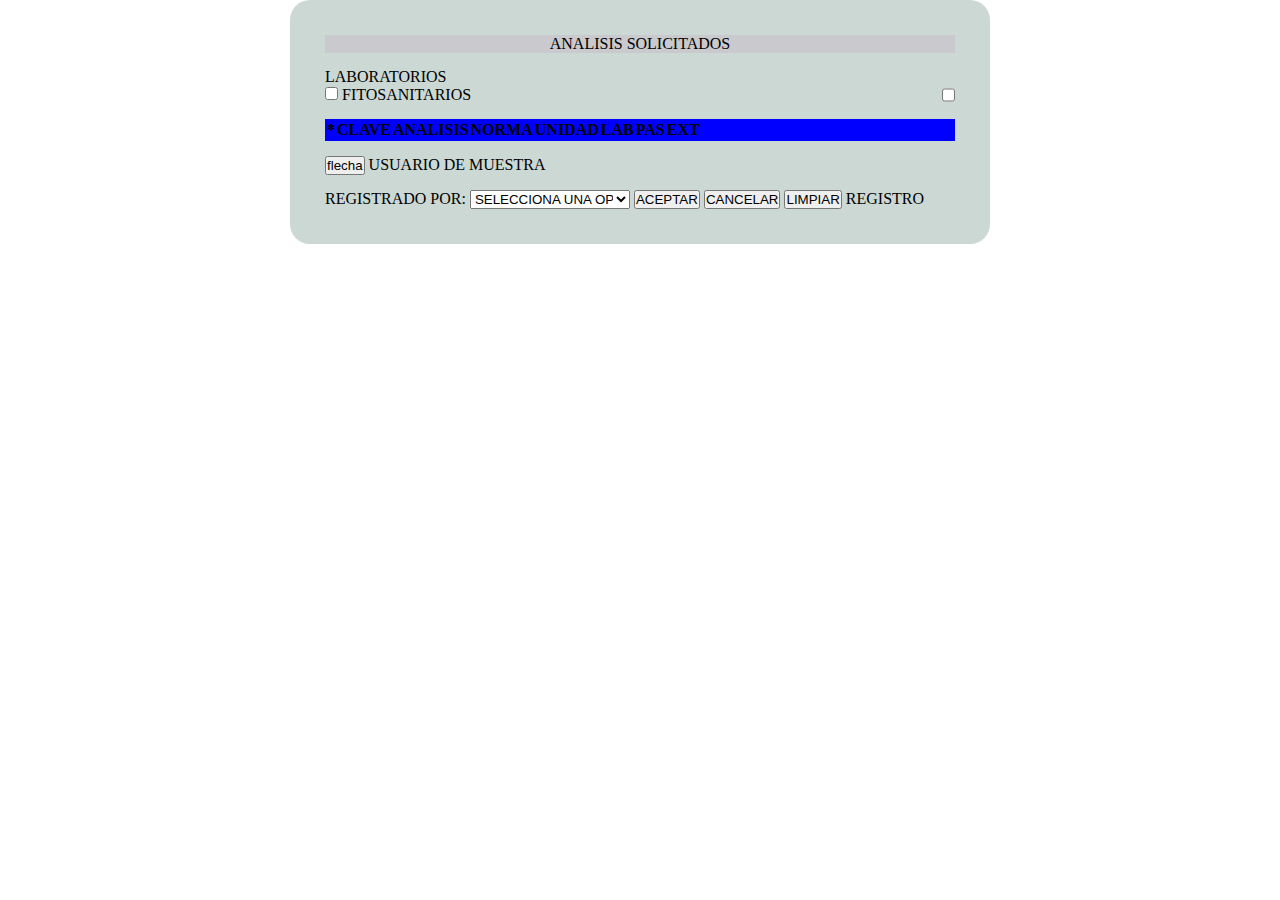
==== analisis_solicitados.html @ 19361a93 "genere tablas" ====
<!DOCTYPE html>
<html lang="en">

<head>
    <meta charset="UTF-8">
    <meta name="viewport" content="width=device-width, initial-scale=1.0">
    <title>Document</title>
    <link rel="stylesheet" href="css/analisis_solicitados.css">
</head>

<body>
    <div class="contenedor">
        <form class="formul">
            <div class="dat1">
                <label class="labor" for="lab">ANALISIS SOLICITADOS</label>
            </div>

            <div class="labora">
                <table>
                    <label for="labs">LABORATORIOS</label>
                    <tr>
                        <div class="fitos">
                            <div>
                                <input type="checkbox" name="fito" id="fito">
                                <label for="fito">FITOSANITARIOS</label>
                            </div>
                            <input type="checkbox" class="fitosan" name="fit" id="fit">
                        </div>
                    </tr>
                </table>
            </div>

            <div class="clav">
                <table>
                    <tr>
                        <th>*</th>
                        <th>CLAVE</th>
                        <th>ANALISIS</th>
                        <th>NORMA</th>
                        <th>UNIDAD</th>
                        <th>LAB</th>
                        <th>PAS</th>
                        <th>EXT</th>
                    </tr>
                </table>
            </div>

            <div>
                <button>flecha</button>
                <label for="usuar">USUARIO DE MUESTRA</label>
            </div>

            <div>
                <label for="registrado">REGISTRADO POR:</label>
                <label for="regi" id="regi" class="regist" name="regi">
                    <select name="regi" class="reg" id="regi">
                        <option value="">SELECCIONA UNA OPCION</option>
                        <option value="">1</option>
                        <option value="">2</option>
                        <option value="">3</option>
                    </select>
                </label>
                <button>ACEPTAR</button>
                <button>CANCELAR</button>
                <button>LIMPIAR</button>
                <label for="">REGISTRO</label>
            </div>
        </form>
    </div>
</body>

</html>
---- css/analisis_solicitados.css ----
* {
  margin: 0;
  padding: 0;
  box-sizing: border-box;
}
body {
  margin: 0;
  overflow: 100%;
}
.contenedor {
  width: 100%;
  height: 100px;
  display: grid;
  place-items: center;
}
.formul {
  width: 700px;
  background-color: rgb(203, 216, 212);
  border-radius: 20px;
  display: flex;
  flex-direction: column;
  gap: 15px;
  padding: 35px;
}
.dat1 {
  width: 100%;
  background-color: rgb(201, 201, 206);
  text-align: center;
}
.fitos {
  width: 100%;
  text-align: center;
  display: flex;
  justify-content: space-between;
}
.fitosan {
  justify-content: space-between;
}
.tabla {
  width: 100%;
  display: flex;
}
.tab {
  width: 100%;
  display: flex;
}
.reg {
  width: 160px;
}
.tab1 {
  width: 100%;
  background-color: rgb(24, 24, 100);
  text-align: center;
}
.clav{
  width: 100%;
  background-color: blue;
  text-align: center;
}

.id_ident{
  width: 100%;
  background-color: blue;
  text-align: center;
}
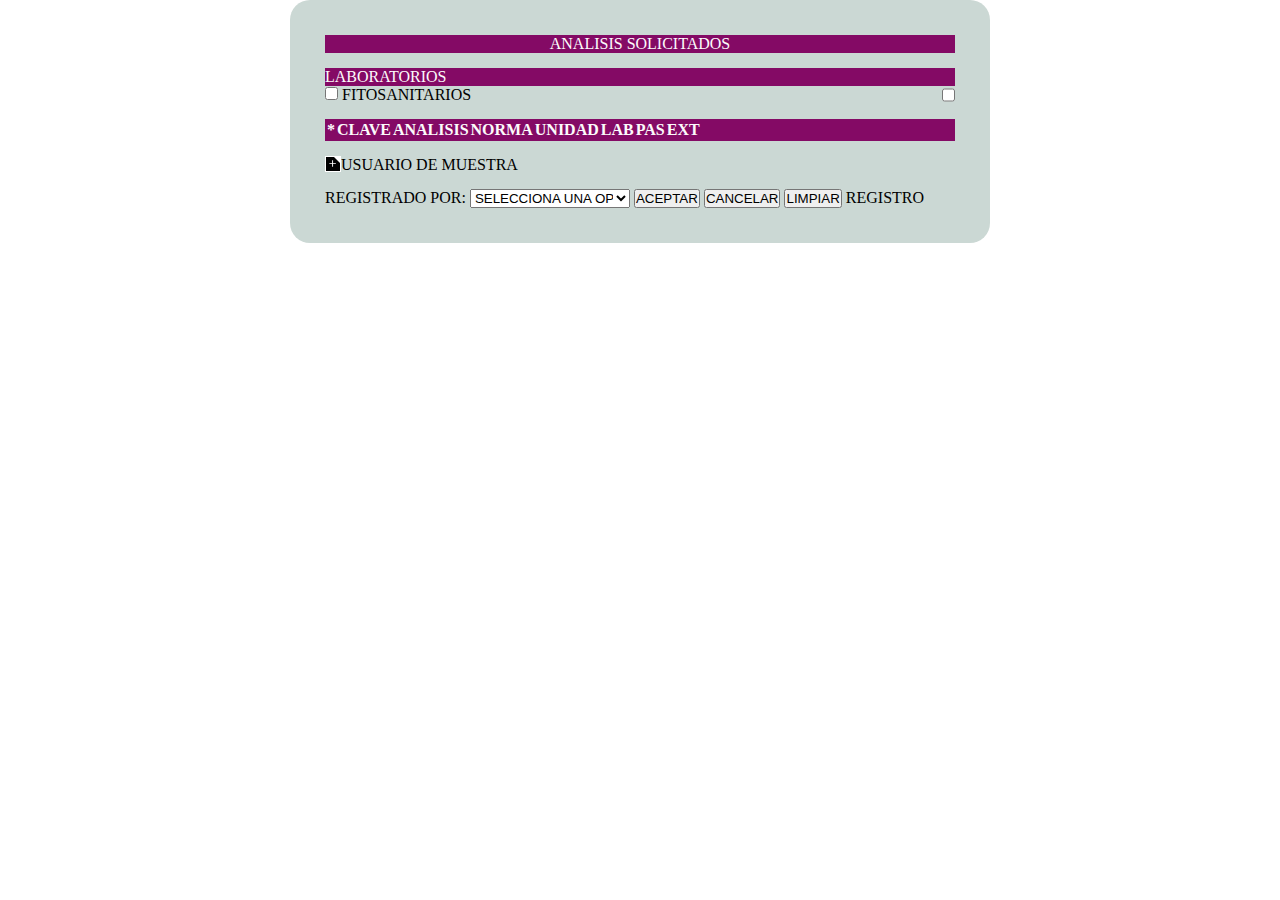
==== commit c6734c45: "genere cambios" ====
--- a/analisis_solicitados.html
+++ b/analisis_solicitados.html
@@ -4,7 +4,7 @@
 <head>
     <meta charset="UTF-8">
     <meta name="viewport" content="width=device-width, initial-scale=1.0">
-    <title>Document</title>
+    <title>Analisis solicitados</title>
     <link rel="stylesheet" href="css/analisis_solicitados.css">
 </head>
 
@@ -17,10 +17,12 @@
 
             <div class="labora">
                 <table>
-                    <label for="labs">LABORATORIOS</label>
+                    <div class="labo">
+                        <label for="labs">LABORATORIOS</label>
+                    </div>
                     <tr>
                         <div class="fitos">
-                            <div>
+                            <div class="">
                                 <input type="checkbox" name="fito" id="fito">
                                 <label for="fito">FITOSANITARIOS</label>
                             </div>
@@ -45,9 +47,17 @@
                 </table>
             </div>
 
-            <div>
-                <button>flecha</button>
-                <label for="usuar">USUARIO DE MUESTRA</label>
+            <div class="bot_usuari">
+                <div tabindex="0" class="plusButton">
+                    <svg class="plusIcon" xmlns="http://www.w3.org/2000/svg" viewBox="0 0 30 30">
+                        <g mask="url(#mask0_21_345)">
+                            <path
+                                d="M13.75 23.75V16.25H6.25V13.75H13.75V6.25H16.25V13.75H23.75V16.25H16.25V23.75H13.75Z">
+                            </path>
+                        </g>
+                    </svg>
+                </div>
+                <label for="usu">USUARIO DE MUESTRA</label>
             </div>
 
             <div>
@@ -60,6 +70,7 @@
                         <option value="">3</option>
                     </select>
                 </label>
+
                 <button>ACEPTAR</button>
                 <button>CANCELAR</button>
                 <button>LIMPIAR</button>
--- a/css/analisis_solicitados.css
+++ b/css/analisis_solicitados.css
@@ -24,8 +24,14 @@
 }
 .dat1 {
   width: 100%;
-  background-color: rgb(201, 201, 206);
+  background-color: rgb(132, 10, 101);
   text-align: center;
+  color: rgb(252, 251, 251);
+}
+.labo{
+  width: 100%;
+  background-color: rgb(132, 10, 101);
+  color: rgb(252, 251, 251);
 }
 .fitos {
   width: 100%;
@@ -54,12 +60,75 @@
 }
 .clav{
   width: 100%;
-  background-color: blue;
+  background-color:rgb(132, 10, 101);
   text-align: center;
+  color: rgb(252, 251, 251);
 }
 
-.id_ident{
+/* Note that you only needs to edit the config to customize the button! */
+
+.plusButton {
+  /* Config start */
+  --plus_sideLength: 1rem;
+  --plus_topRightTriangleSideLength: 0.4rem;
+  /* Config end */
+  position: relative;
+  display: flex;
+  justify-content: center;
+  align-items: center;
+  border: 1px solid white;
+  width: var(--plus_sideLength);
+  height: var(--plus_sideLength);
+  background-color: #000000;
+  overflow: hidden;
+}
+
+.plusButton::before {
+  position: absolute;
+  content: "";
+  top: 0;
+  right: 0;
+  width: 0;
+  height: 0;
+  border-width: 0 var(--plus_topRightTriangleSideLength) var(--plus_topRightTriangleSideLength) 0;
+  border-style: solid;
+  border-color: transparent white transparent transparent;
+  transition-timing-function: ease-in-out;
+  transition-duration: 0.2s;
+}
+
+.plusButton:hover {
+  cursor: pointer;
+}
+
+.plusButton:hover::before {
+  --plus_topRightTriangleSideLength: calc(var(--plus_sideLength) * 2);
+}
+
+.plusButton:focus-visible::before {
+  --plus_topRightTriangleSideLength: calc(var(--plus_sideLength) * 2);
+}
+
+.plusButton>.plusIcon {
+  fill: white;
+  width: calc(var(--plus_sideLength) * 0.7);
+  height: calc(var(--plus_sideLength) * 0.7);
+  z-index: 1;
+  transition-timing-function: ease-in-out;
+  transition-duration: 0.2s;
+}
+
+.plusButton:hover>.plusIcon {
+  fill: black;
+  transform: rotate(180deg);
+}
+
+.plusButton:focus-visible>.plusIcon {
+  fill: black;
+  transform: rotate(180deg);
+}
+
+.bot_usuari{
   width: 100%;
-  background-color: blue;
-  text-align: center;
+  display: flex;
 }
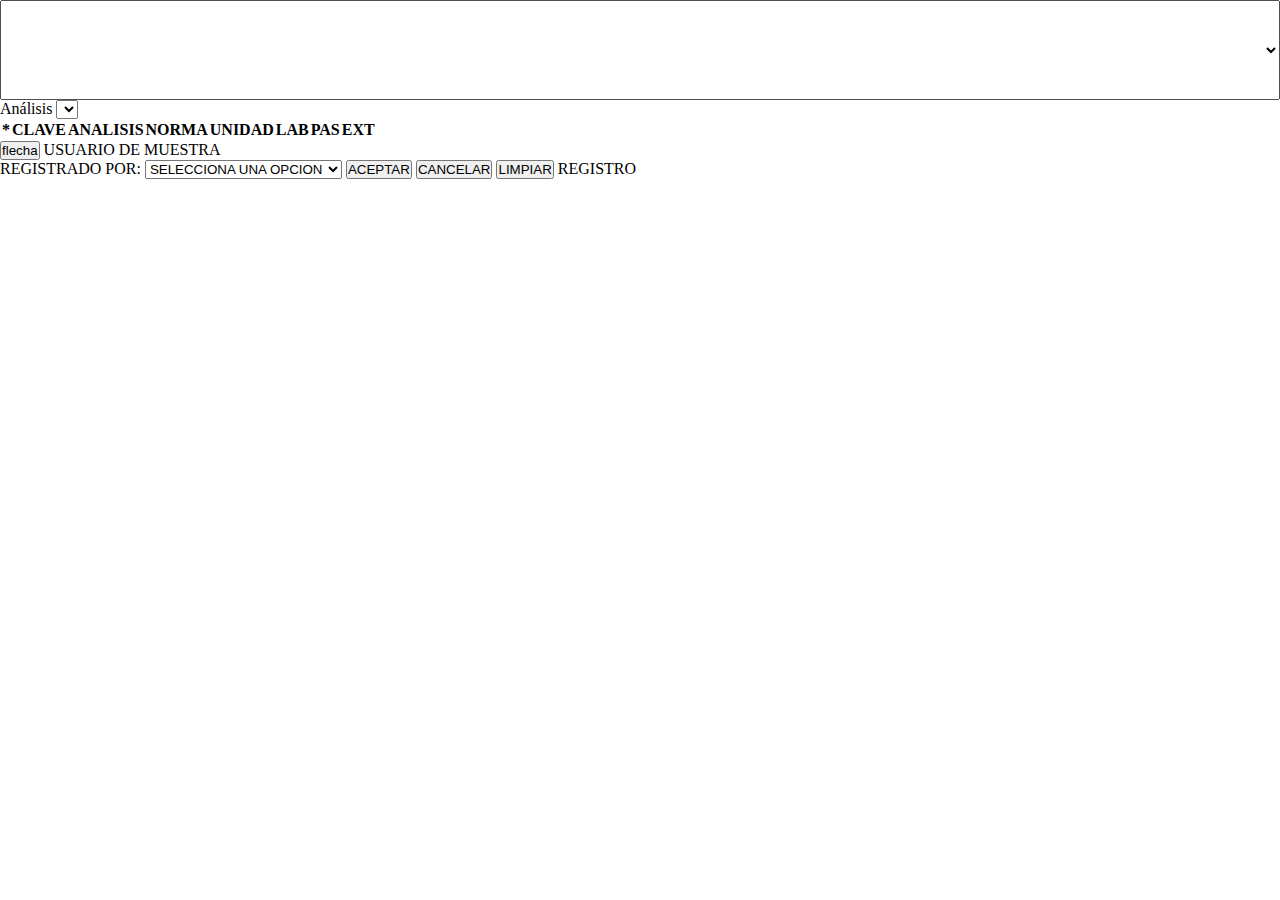
==== commit af289997: "Hola mundo" ====
--- a/analisis_solicitados.html
+++ b/analisis_solicitados.html
@@ -4,35 +4,29 @@
 <head>
     <meta charset="UTF-8">
     <meta name="viewport" content="width=device-width, initial-scale=1.0">
-    <title>Analisis solicitados</title>
+    <title>Document</title>
     <link rel="stylesheet" href="css/analisis_solicitados.css">
 </head>
 
 <body>
-    <div class="contenedor">
-        <form class="formul">
+    <select class="contenedor">
+        <form class="formulario_Analisis">
             <div class="dat1">
                 <label class="labor" for="lab">ANALISIS SOLICITADOS</label>
             </div>
 
-            <div class="labora">
-                <table>
-                    <div class="labo">
-                        <label for="labs">LABORATORIOS</label>
-                    </div>
-                    <tr>
-                        <div class="fitos">
-                            <div class="">
-                                <input type="checkbox" name="fito" id="fito">
-                                <label for="fito">FITOSANITARIOS</label>
-                            </div>
-                            <input type="checkbox" class="fitosan" name="fit" id="fit">
-                        </div>
-                    </tr>
-                </table>
+            <div class="laboratorios">
+                <div class="laboratorios_dato">
+                    <label>Laboratoro:</label>
+                    <select name="" id=""></select>
+                </div>
+                <div class="laboratorios_dato">
+                    <label for="">Análisis</label>
+                    <select name="" id=""></select>
+                </div>  
             </div>
 
-            <div class="clav">
+            <div class="Analisis">
                 <table>
                     <tr>
                         <th>*</th>
@@ -47,17 +41,9 @@
                 </table>
             </div>
 
-            <div class="bot_usuari">
-                <div tabindex="0" class="plusButton">
-                    <svg class="plusIcon" xmlns="http://www.w3.org/2000/svg" viewBox="0 0 30 30">
-                        <g mask="url(#mask0_21_345)">
-                            <path
-                                d="M13.75 23.75V16.25H6.25V13.75H13.75V6.25H16.25V13.75H23.75V16.25H16.25V23.75H13.75Z">
-                            </path>
-                        </g>
-                    </svg>
-                </div>
-                <label for="usu">USUARIO DE MUESTRA</label>
+            <div>
+                <button>flecha</button>
+                <label for="usuar">USUARIO DE MUESTRA</label>
             </div>
 
             <div>
@@ -70,14 +56,13 @@
                         <option value="">3</option>
                     </select>
                 </label>
-
                 <button>ACEPTAR</button>
                 <button>CANCELAR</button>
                 <button>LIMPIAR</button>
                 <label for="">REGISTRO</label>
             </div>
         </form>
-    </div>
+    </select>
 </body>
 
 </html>--- a/css/analisis_solicitados.css
+++ b/css/analisis_solicitados.css
@@ -13,122 +13,13 @@
   display: grid;
   place-items: center;
 }
-.formul {
+
+
+.formulario_Analisis{
   width: 700px;
-  background-color: rgb(203, 216, 212);
-  border-radius: 20px;
+  background-color: rgb(179, 179, 179);
   display: flex;
   flex-direction: column;
-  gap: 15px;
-  padding: 35px;
-}
-.dat1 {
-  width: 100%;
-  background-color: rgb(132, 10, 101);
-  text-align: center;
-  color: rgb(252, 251, 251);
-}
-.labo{
-  width: 100%;
-  background-color: rgb(132, 10, 101);
-  color: rgb(252, 251, 251);
-}
-.fitos {
-  width: 100%;
-  text-align: center;
-  display: flex;
-  justify-content: space-between;
-}
-.fitosan {
-  justify-content: space-between;
-}
-.tabla {
-  width: 100%;
-  display: flex;
-}
-.tab {
-  width: 100%;
-  display: flex;
-}
-.reg {
-  width: 160px;
-}
-.tab1 {
-  width: 100%;
-  background-color: rgb(24, 24, 100);
-  text-align: center;
-}
-.clav{
-  width: 100%;
-  background-color:rgb(132, 10, 101);
-  text-align: center;
-  color: rgb(252, 251, 251);
-}
-
-/* Note that you only needs to edit the config to customize the button! */
-
-.plusButton {
-  /* Config start */
-  --plus_sideLength: 1rem;
-  --plus_topRightTriangleSideLength: 0.4rem;
-  /* Config end */
-  position: relative;
-  display: flex;
   justify-content: center;
   align-items: center;
-  border: 1px solid white;
-  width: var(--plus_sideLength);
-  height: var(--plus_sideLength);
-  background-color: #000000;
-  overflow: hidden;
-}
-
-.plusButton::before {
-  position: absolute;
-  content: "";
-  top: 0;
-  right: 0;
-  width: 0;
-  height: 0;
-  border-width: 0 var(--plus_topRightTriangleSideLength) var(--plus_topRightTriangleSideLength) 0;
-  border-style: solid;
-  border-color: transparent white transparent transparent;
-  transition-timing-function: ease-in-out;
-  transition-duration: 0.2s;
-}
-
-.plusButton:hover {
-  cursor: pointer;
-}
-
-.plusButton:hover::before {
-  --plus_topRightTriangleSideLength: calc(var(--plus_sideLength) * 2);
-}
-
-.plusButton:focus-visible::before {
-  --plus_topRightTriangleSideLength: calc(var(--plus_sideLength) * 2);
-}
-
-.plusButton>.plusIcon {
-  fill: white;
-  width: calc(var(--plus_sideLength) * 0.7);
-  height: calc(var(--plus_sideLength) * 0.7);
-  z-index: 1;
-  transition-timing-function: ease-in-out;
-  transition-duration: 0.2s;
-}
-
-.plusButton:hover>.plusIcon {
-  fill: black;
-  transform: rotate(180deg);
-}
-
-.plusButton:focus-visible>.plusIcon {
-  fill: black;
-  transform: rotate(180deg);
-}
-
-.bot_usuari{
-  width: 100%;
-  display: flex;
-}
+}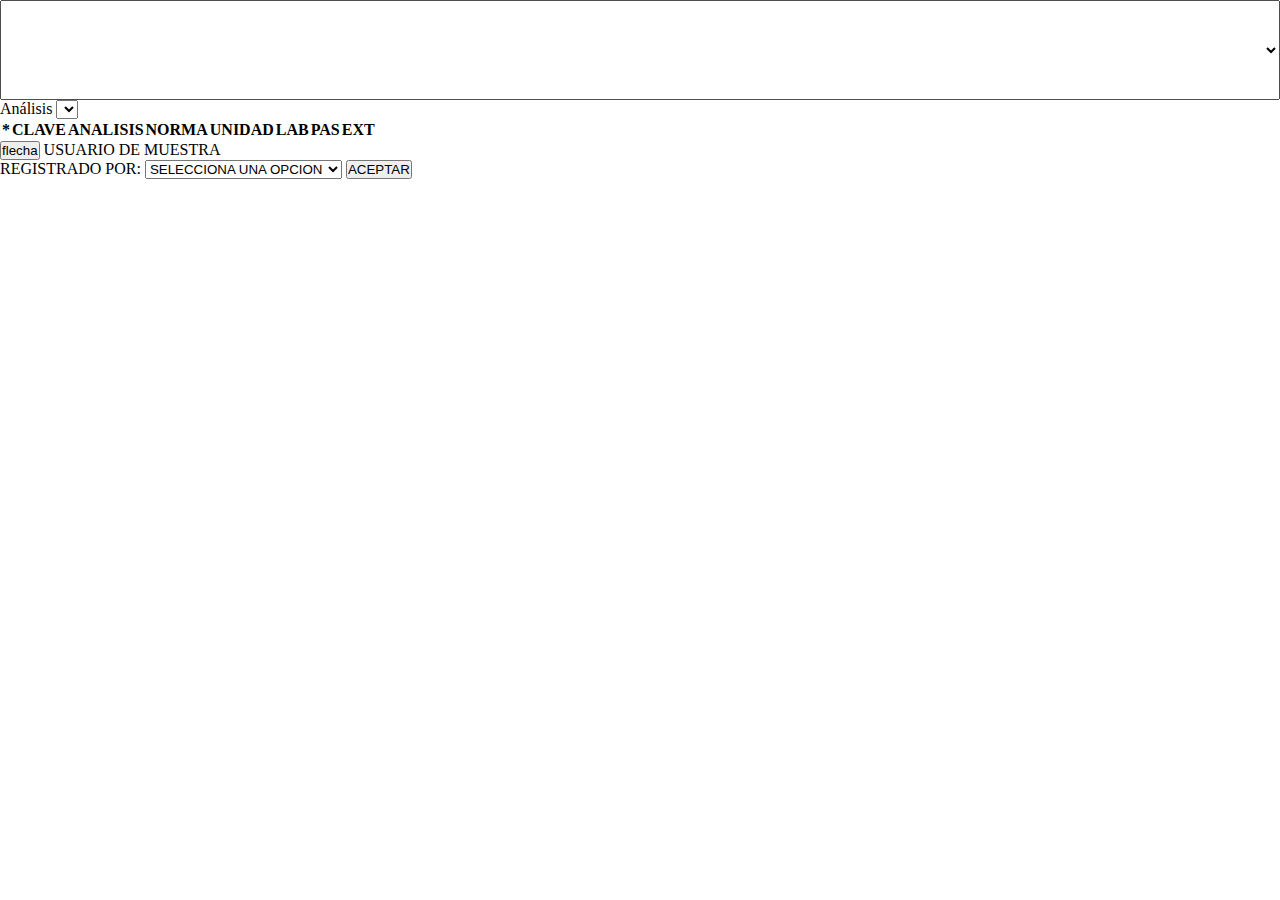
==== commit 3b4388ba: "Hola Mundo" ====
--- a/analisis_solicitados.html
+++ b/analisis_solicitados.html
@@ -57,9 +57,6 @@
                     </select>
                 </label>
                 <button>ACEPTAR</button>
-                <button>CANCELAR</button>
-                <button>LIMPIAR</button>
-                <label for="">REGISTRO</label>
             </div>
         </form>
     </select>
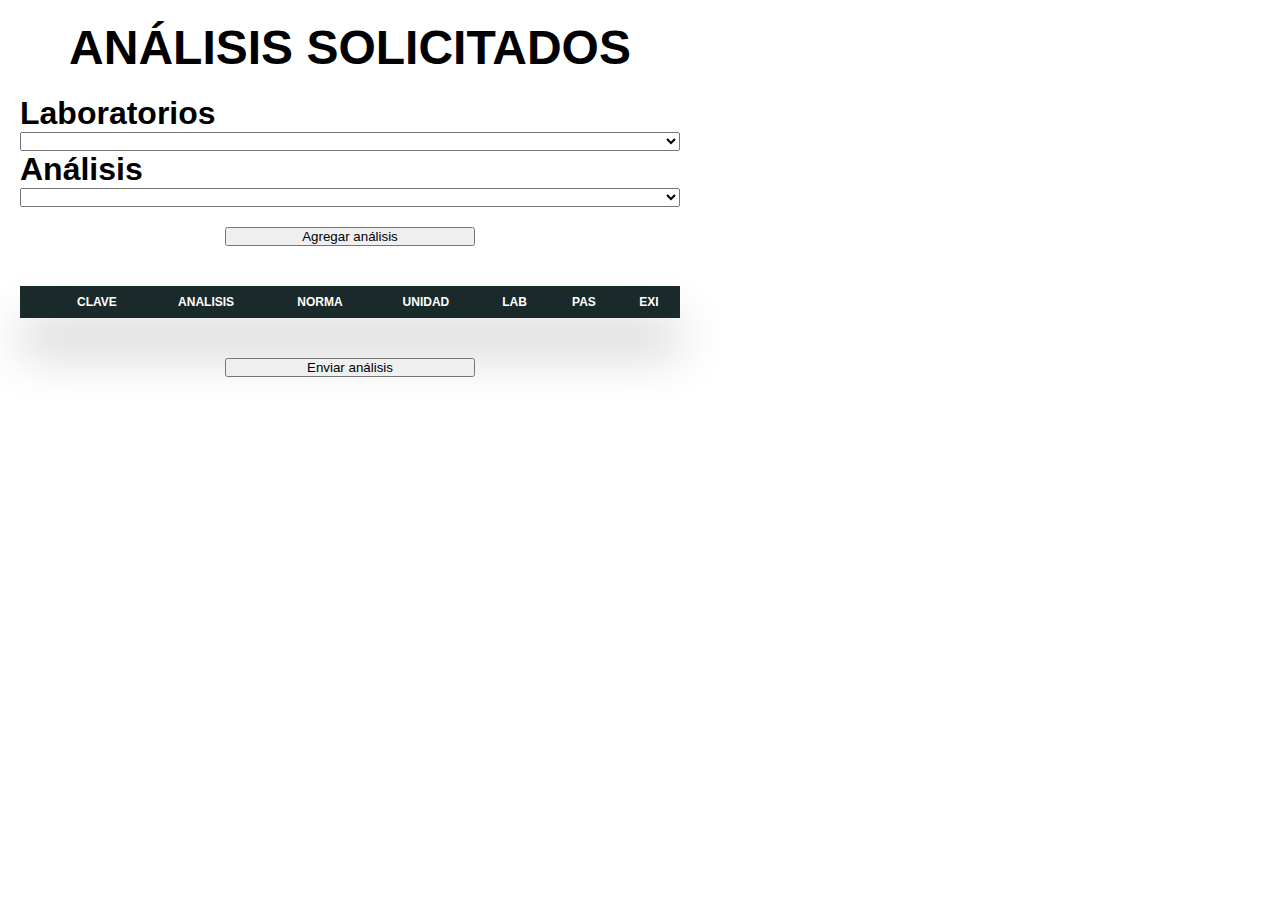
==== commit 81706351: "responsiva" ====
--- a/analisis_solicitados.html
+++ b/analisis_solicitados.html
@@ -4,62 +4,57 @@
 <head>
     <meta charset="UTF-8">
     <meta name="viewport" content="width=device-width, initial-scale=1.0">
-    <title>Document</title>
     <link rel="stylesheet" href="css/analisis_solicitados.css">
+    <title>Analisis _solicitados</title>
 </head>
 
 <body>
-    <select class="contenedor">
-        <form class="formulario_Analisis">
-            <div class="dat1">
-                <label class="labor" for="lab">ANALISIS SOLICITADOS</label>
-            </div>
+    <section class="Analisis">
+        <div class="Analisis_Contenedor">
+            <form class="Analisis_Formulario">
+                <div class="Analisis_titulo">
+                    <h1>ANÁLISIS SOLICITADOS</h1>
+                </div>
+                <div class="Analisis_laboratorios">
+                    <h1>Laboratorios</h1>
+                    <select name="" id="">
 
-            <div class="laboratorios">
-                <div class="laboratorios_dato">
-                    <label>Laboratoro:</label>
+                    </select>
+                </div>
+
+                <div class="Analisis_analisis">
+                    <h1>Análisis</h1>
                     <select name="" id=""></select>
+                    <div class="Analisis_boton">
+                    <input type="submit" value="Agregar análisis">
                 </div>
-                <div class="laboratorios_dato">
-                    <label for="">Análisis</label>
-                    <select name="" id=""></select>
-                </div>  
-            </div>
+                </div>
+                <div class="Analisis_tabla">
+                    <table>
+                        <thead>
+                            <tr>
+                                <th></th>
+                                <th>CLAVE</th>
+                                <th>ANALISIS</th>
+                                <th>NORMA</th>
+                                <th>UNIDAD</th>
+                                <th>LAB</th>
+                                <th>PAS</th>
+                                <th>EXI</th>
 
-            <div class="Analisis">
-                <table>
-                    <tr>
-                        <th>*</th>
-                        <th>CLAVE</th>
-                        <th>ANALISIS</th>
-                        <th>NORMA</th>
-                        <th>UNIDAD</th>
-                        <th>LAB</th>
-                        <th>PAS</th>
-                        <th>EXT</th>
-                    </tr>
-                </table>
-            </div>
-
-            <div>
-                <button>flecha</button>
-                <label for="usuar">USUARIO DE MUESTRA</label>
-            </div>
-
-            <div>
-                <label for="registrado">REGISTRADO POR:</label>
-                <label for="regi" id="regi" class="regist" name="regi">
-                    <select name="regi" class="reg" id="regi">
-                        <option value="">SELECCIONA UNA OPCION</option>
-                        <option value="">1</option>
-                        <option value="">2</option>
-                        <option value="">3</option>
-                    </select>
-                </label>
-                <button>ACEPTAR</button>
-            </div>
-        </form>
-    </select>
+                            </tr>
+                        </thead>
+                        <tbody>
+                            
+                        </tbody>
+                    </table>
+                </div>
+                <div class="Analisis_enviar">
+                    <input type="submit" value="Enviar análisis">
+                </div>
+            </form>
+        </div>
+    </section>
 </body>
 
 </html>--- a/css/analisis_solicitados.css
+++ b/css/analisis_solicitados.css
@@ -1,25 +1,160 @@
 * {
+  box-sizing: border-box;
   margin: 0;
   padding: 0;
-  box-sizing: border-box;
 }
-body {
-  margin: 0;
-  overflow: 100%;
+.Analisis_Contenedor {
+  width: 700px;
+  display: flex;
+  flex-direction: column;
+  font-family: "Gill Sans", "Gill Sans MT", Calibri, "Trebuchet MS", sans-serif;
+  justify-content: center;
+  align-items: center;
+  padding: 20px;
 }
-.contenedor {
+@media (max-width:763px){
+  .Analisis_Contenedor{
+    width: 100%;
+  }
+}
+.Analisis_Formulario {
   width: 100%;
-  height: 100px;
-  display: grid;
-  place-items: center;
+  height: 100%;
+  display: flex;
+  align-items: center;
+  justify-content: center;
+  flex-direction: column;
+}
+.Analisis_titulo {
+  width: 100%;
+  text-align: center;
+  font-size: 1.5em;
+}
+.Analisis_laboratorios {
+  width: 100%;
+  display: flex;
+  flex-direction: column;
+  margin-top: 20px;
+}
+.Analisis_laboratorios input {
+  width: 100%;
+}
+.Analisis_analisis {
+  width: 100%;
+  display: flex;
+  flex-direction: column;
 }
 
-
-.formulario_Analisis{
-  width: 700px;
-  background-color: rgb(179, 179, 179);
+.Analisis_analisis input {
+  width: 250px;
+}
+.Analisis_boton {
+  display: flex;
+  align-items: center;
+  justify-content: center;
+  margin-top: 20px;
+}
+.Analisis_tabla {
+  width: 100%;
+  margin: 40px 40px 20px;
+  box-shadow: 0px 35px 50px rgba(0, 0, 0, 0.2);
+}
+table {
+  border-radius: 5px;
+  font-size: 12px;
+  font-weight: normal;
+  border: none;
+  border-collapse: collapse;
+  width: 100%;
+  max-width: 100%;
+  white-space: nowrap;
+  background-color: white;
+  border: 1px solid #1a2929;
+}
+td,
+th {
+  text-align: center;
+  padding: 8px;
+  border-right: 1px solid #1a2929;
+}
+td {
+  font-size: 12px;
+}
+thead th {
+  color: #ffffff;
+  background: #1a2929;
+}
+tr:nth-child(even) {
+  background: #9edfd3;
+}
+@media (max-width: 767px) {
+  table {
+    display: block;
+    width: 100%;
+  }
+  thead,
+  tbody,
+  thead th {
+    display: block;
+  }
+  thead th:last-child {
+    border-bottom: none;
+  }
+  thead {
+    float: left;
+  }
+  tbody {
+    width: auto;
+    position: relative;
+    overflow-x: auto;
+  }
+  td,
+  th {
+    padding: 20px 0.625em 0.625em 0.625em;
+    height: 60px;
+    vertical-align: middle;
+    box-sizing: border-box;
+    overflow-x: hidden;
+    overflow-y: auto;
+    width: 120px;
+    font-size: 13px;
+    text-overflow: ellipsis;
+  }
+  thead th {
+    text-align: left;
+    border-bottom: 1px solid #f7f7f9;
+  }
+  tbody tr {
+    display: table-cell;
+  }
+  tbody tr:nth-child(odd) {
+    background: transparent;
+  }
+  tr:nth-child(even) {
+    background: transparent;
+  }
+  tr td:nth-child(odd) {
+    background: #f8f8f8;
+    border-right: 1px solid #1a2929;
+  }
+  tr rd :nth-child(even) {
+    background-color: #9edfd3;
+    border-right: 1px solid #1a2929;
+  }
+  tbody td {
+    display: block;
+    text-align: center;
+  }
+}
+.Analisis_enviar{
+  width: 100%;
   display: flex;
   flex-direction: column;
   justify-content: center;
   align-items: center;
-}+  margin-top: 20px;
+}
+.Analisis_enviar input{
+  width: 250px;
+}
+
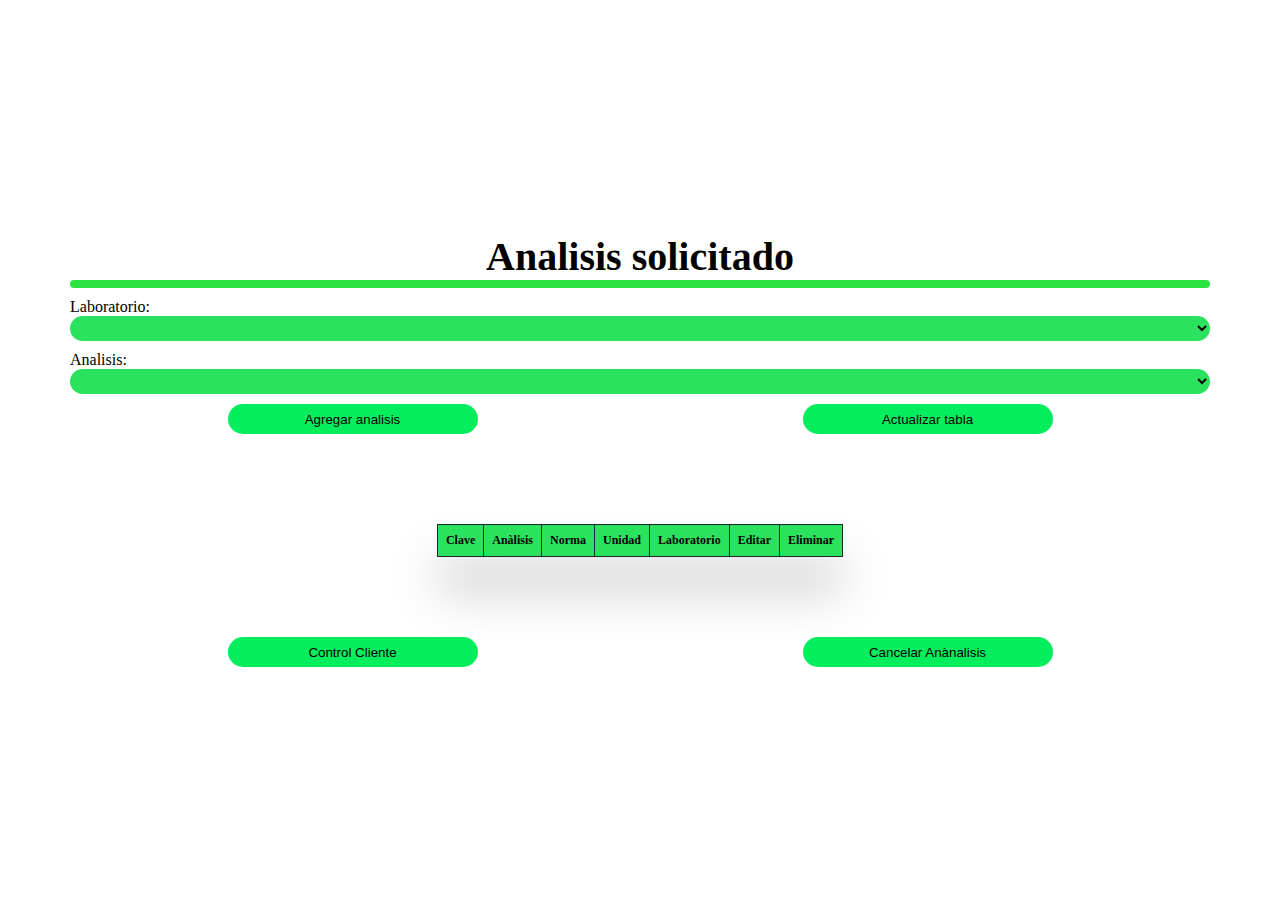
==== commit 392f948d: "Implementar diseño" ====
--- a/analisis_solicitados.html
+++ b/analisis_solicitados.html
@@ -1,60 +1,59 @@
 <!DOCTYPE html>
-<html lang="en">
-
+<html lang="es">
 <head>
     <meta charset="UTF-8">
     <meta name="viewport" content="width=device-width, initial-scale=1.0">
     <link rel="stylesheet" href="css/analisis_solicitados.css">
-    <title>Analisis _solicitados</title>
+    <title>Analisis solicitado</title>
 </head>
+<body>
 
-<body>
-    <section class="Analisis">
-        <div class="Analisis_Contenedor">
-            <form class="Analisis_Formulario">
-                <div class="Analisis_titulo">
-                    <h1>ANÁLISIS SOLICITADOS</h1>
-                </div>
-                <div class="Analisis_laboratorios">
-                    <h1>Laboratorios</h1>
-                    <select name="" id="">
-
-                    </select>
+    <section class="analisis">
+        <div class="analisis_contenedor">
+            <form class="analisi_form">
+                <div class="analisis_titulo">
+                    <h1>Analisis solicitado</h1>
+                    <div class="linea_titulo"></div>
                 </div>
 
-                <div class="Analisis_analisis">
-                    <h1>Análisis</h1>
-                    <select name="" id=""></select>
-                    <div class="Analisis_boton">
-                    <input type="submit" value="Agregar análisis">
+                <div class="analisis_datos">
+                    <label for="lab">Laboratorio:</label>
+                    <select></select>
                 </div>
+
+                <div class="analisis_datos">
+                    <label for="analisis">Analisis:</label>
+                   <select name="" id=""></select>
                 </div>
-                <div class="Analisis_tabla">
+                <div class="analisis_boton">
+                    <input type="submit" value="Agregar analisis">
+                    <input type="submit" value="Actualizar tabla">
+                </div>
+
+                <div class="analisis_tabla">
                     <table>
                         <thead>
                             <tr>
-                                <th></th>
-                                <th>CLAVE</th>
-                                <th>ANALISIS</th>
-                                <th>NORMA</th>
-                                <th>UNIDAD</th>
-                                <th>LAB</th>
-                                <th>PAS</th>
-                                <th>EXI</th>
-
+                                <th>Clave</th>
+                                <th>Anàlisis</th>
+                                <th>Norma</th>
+                                <th>Unidad</th>
+                                <th>Laboratorio</th>
+                                <th>Editar</th>
+                                <th>Eliminar</th>
                             </tr>
                         </thead>
-                        <tbody>
-                            
-                        </tbody>
+                        <tbody></tbody>
                     </table>
                 </div>
-                <div class="Analisis_enviar">
-                    <input type="submit" value="Enviar análisis">
+                <div class="analisis_boton">
+                    <input type="button" value="Control Cliente">
+                    <input type="button" value="Cancelar Anànalisis">
                 </div>
+
             </form>
         </div>
     </section>
+    
 </body>
-
 </html>--- a/css/analisis_solicitados.css
+++ b/css/analisis_solicitados.css
@@ -3,60 +3,95 @@
   margin: 0;
   padding: 0;
 }
-.Analisis_Contenedor {
-  width: 700px;
+.analisis{
+  width: 100%;
+  min-height: 100vh;
   display: flex;
-  flex-direction: column;
-  font-family: "Gill Sans", "Gill Sans MT", Calibri, "Trebuchet MS", sans-serif;
+  justify-content: center;
+  align-items: center;
+}
+.analisis_contenedor{
+  width: 100%;
+  height: 100%;
+  display: flex;
+  justify-content: center;
+  align-items: center;
+  padding: 50px;
+}
+.analisi_form{
+  width: 100%;
+  height: 100%;
+  display: flex;
   justify-content: center;
   align-items: center;
   padding: 20px;
+  flex-direction: column;
+  gap: 10px;
 }
-@media (max-width:763px){
-  .Analisis_Contenedor{
-    width: 100%;
-  }
-}
-.Analisis_Formulario {
+.analisis_titulo{
   width: 100%;
-  height: 100%;
+  text-align: center;
   display: flex;
+  justify-content: center;
   align-items: center;
-  justify-content: center;
   flex-direction: column;
 }
-.Analisis_titulo {
+.analisis_titulo h1{
+  font-size: 2.5em;
+}
+.linea_titulo{
   width: 100%;
-  text-align: center;
-  font-size: 1.5em;
+  height: 8px;
+  background-color: rgb(43, 226, 67);
+  border-radius: 25px;
 }
-.Analisis_laboratorios {
-  width: 100%;
-  display: flex;
-  flex-direction: column;
-  margin-top: 20px;
-}
-.Analisis_laboratorios input {
-  width: 100%;
-}
-.Analisis_analisis {
+.analisis_datos{
   width: 100%;
   display: flex;
   flex-direction: column;
 }
+select{
+  width: 100%;
+  height: 25px;
+  border-radius: 25px;
+  padding: 0 10px;
+  border: none;
+  background-color: rgb(43, 226, 95);
+}
+.analisis_boton{
+  display: grid;
+  grid-template-columns: repeat(auto-fit,minmax(200px,1fr));
+  width: 100%;
+  gap: 10px;
+  place-items: center;
+}
+.analisis_boton input{
+  width: 250px;
+  height: 30px;
+  border-radius: 25px;
+  border: none;
+  background-color: rgb(3, 237, 93);
+  transition: 0.5s;
+  cursor: pointer;
+}
+.analisis_boton input:hover{
+  transform: translateY(-8px);
+}
+.analisis_boton input :active{
+  transform: translateY(2px);
+  transition: 0.3s;
+}
 
-.Analisis_analisis input {
-  width: 250px;
+h2 {
+  text-align: center;
+  font-size: 18px;
+  text-transform: uppercase;
+  letter-spacing: 1px;
+  color: white;
+  padding: 30px 0;
 }
-.Analisis_boton {
-  display: flex;
-  align-items: center;
-  justify-content: center;
-  margin-top: 20px;
-}
-.Analisis_tabla {
-  width: 100%;
-  margin: 40px 40px 20px;
+.analisis_tabla {
+  margin: 80px 70px 70px;
   box-shadow: 0px 35px 50px rgba(0, 0, 0, 0.2);
 }
 table {
@@ -68,7 +103,7 @@
   width: 100%;
   max-width: 100%;
   white-space: nowrap;
-  background-color: white;
+  background-color: rgb(171, 247, 193);
   border: 1px solid #1a2929;
 }
 td,
@@ -81,8 +116,8 @@
   font-size: 12px;
 }
 thead th {
-  color: #ffffff;
-  background: #1a2929;
+  color: black;
+  background:rgb(43, 226, 95);
 }
 tr:nth-child(even) {
   background: #9edfd3;
@@ -97,20 +132,20 @@
   thead th {
     display: block;
   }
-  thead th:last-child {
+  thead th:last-child{
     border-bottom: none;
   }
-  thead {
+  thead{
     float: left;
   }
-  tbody {
+  tbody{
     width: auto;
     position: relative;
     overflow-x: auto;
   }
   td,
-  th {
-    padding: 20px 0.625em 0.625em 0.625em;
+  th{
+    padding: 20px .625em .625em .625em;
     height: 60px;
     vertical-align: middle;
     box-sizing: border-box;
@@ -120,41 +155,28 @@
     font-size: 13px;
     text-overflow: ellipsis;
   }
-  thead th {
-    text-align: left;
+  thead th{
+    text-align:left;
     border-bottom: 1px solid #f7f7f9;
   }
-  tbody tr {
+  tbody tr{
     display: table-cell;
   }
-  tbody tr:nth-child(odd) {
+  tbody tr:nth-child(odd){
     background: transparent;
   }
-  tr:nth-child(even) {
+  tr:nth-child(even){
     background: transparent;
   }
-  tr td:nth-child(odd) {
-    background: #f8f8f8;
-    border-right: 1px solid #1a2929;
+  tr td:nth-child(odd){
+    background: #F8F8F8;
+    border-right: 1px solid rgba(43, 226, 95);
   }
-  tr rd :nth-child(even) {
+  tr rd :nth-child(even){
     background-color: #9edfd3;
     border-right: 1px solid #1a2929;
   }
-  tbody td {
-    display: block;
-    text-align: center;
-  }
-}
-.Analisis_enviar{
-  width: 100%;
-  display: flex;
-  flex-direction: column;
-  justify-content: center;
-  align-items: center;
-  margin-top: 20px;
-}
-.Analisis_enviar input{
-  width: 250px;
-}
-
+  tbody td{
+display:block;
+text-align: center;
+  }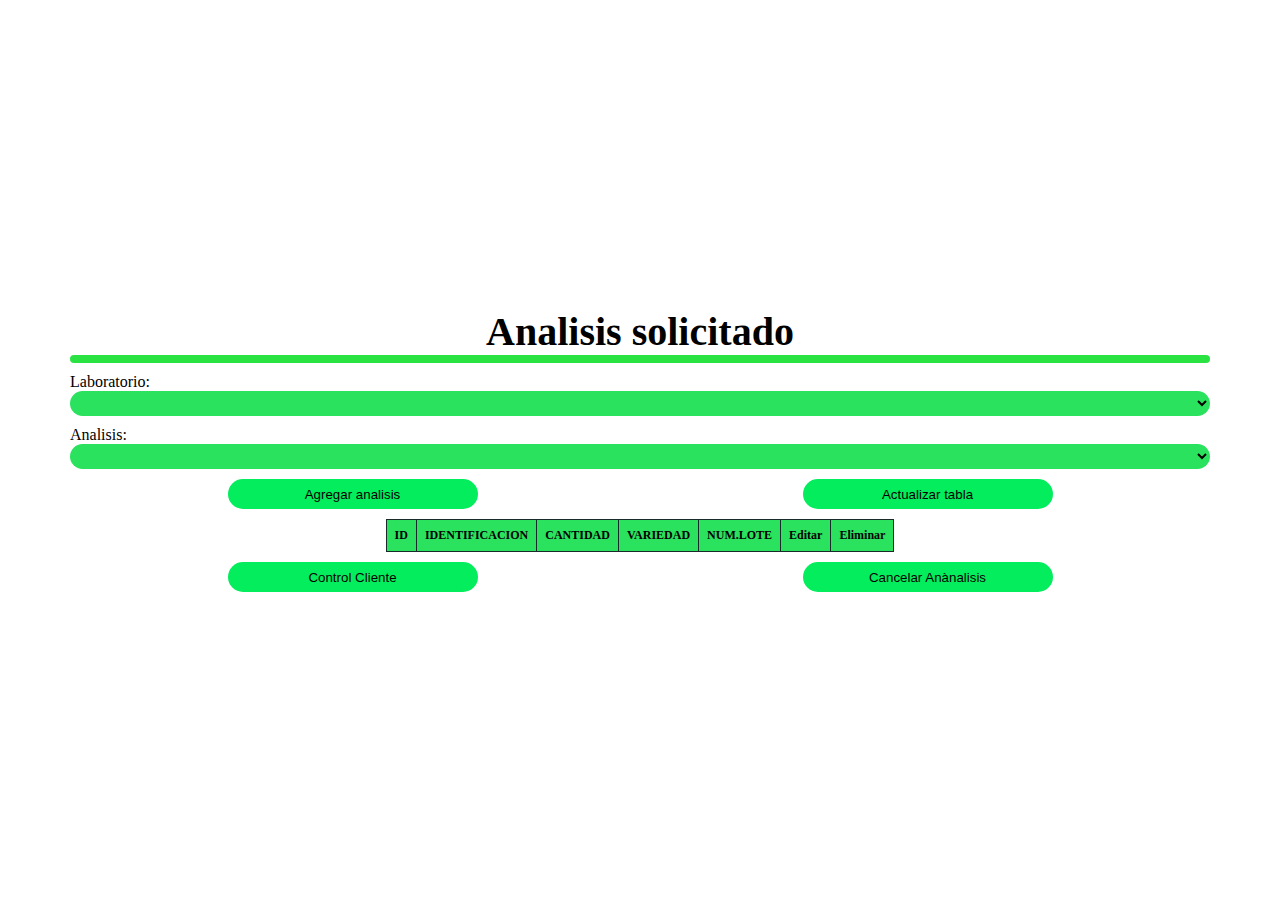
==== commit 8ba09c76: "Implementar diseño" ====
--- a/analisis_solicitados.html
+++ b/analisis_solicitados.html
@@ -30,15 +30,15 @@
                     <input type="submit" value="Actualizar tabla">
                 </div>
 
-                <div class="analisis_tabla">
+                <div class="CONTROL_tabla">
                     <table>
                         <thead>
                             <tr>
-                                <th>Clave</th>
-                                <th>Anàlisis</th>
-                                <th>Norma</th>
-                                <th>Unidad</th>
-                                <th>Laboratorio</th>
+                                <th>ID</th>
+                                <th>IDENTIFICACION</th>
+                                <th>CANTIDAD</th>
+                                <th>VARIEDAD</th>
+                                <th>NUM.LOTE</th>
                                 <th>Editar</th>
                                 <th>Eliminar</th>
                             </tr>
